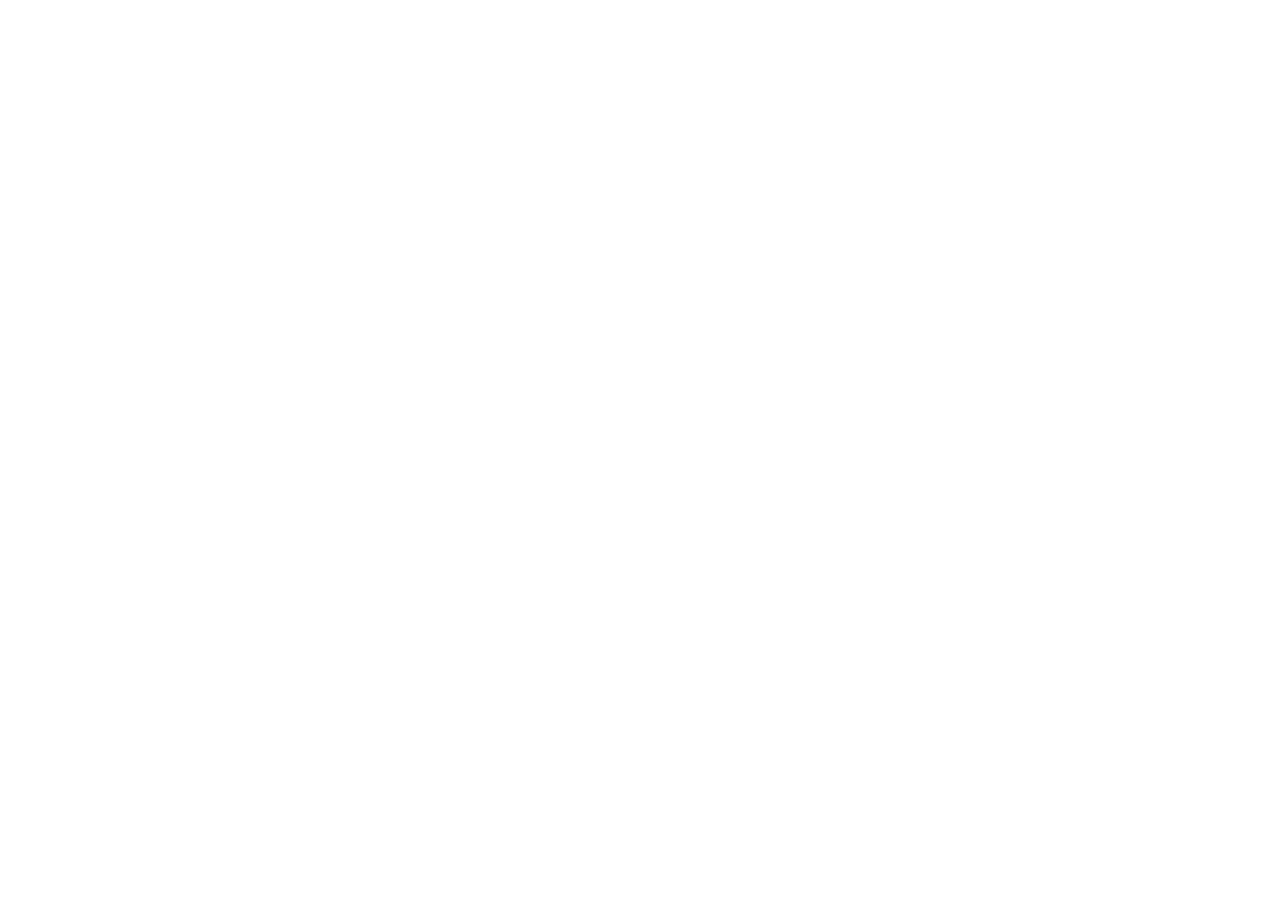
==== framework/index.html @ d617fb3b "Merge pull request #1 from michalbe/framework" ====
<!DOCTYPE html>
<html lang="en">
	<head>
		<meta charset="utf-8">
		<title>Klasiik - KING OF WARSAW</title>
		<link rel="stylesheet" href="jscss.css">
	</head>
	<body>
    <script src="tk.js"></script>
		<script src="script.js"></script>
	</body>
</html>
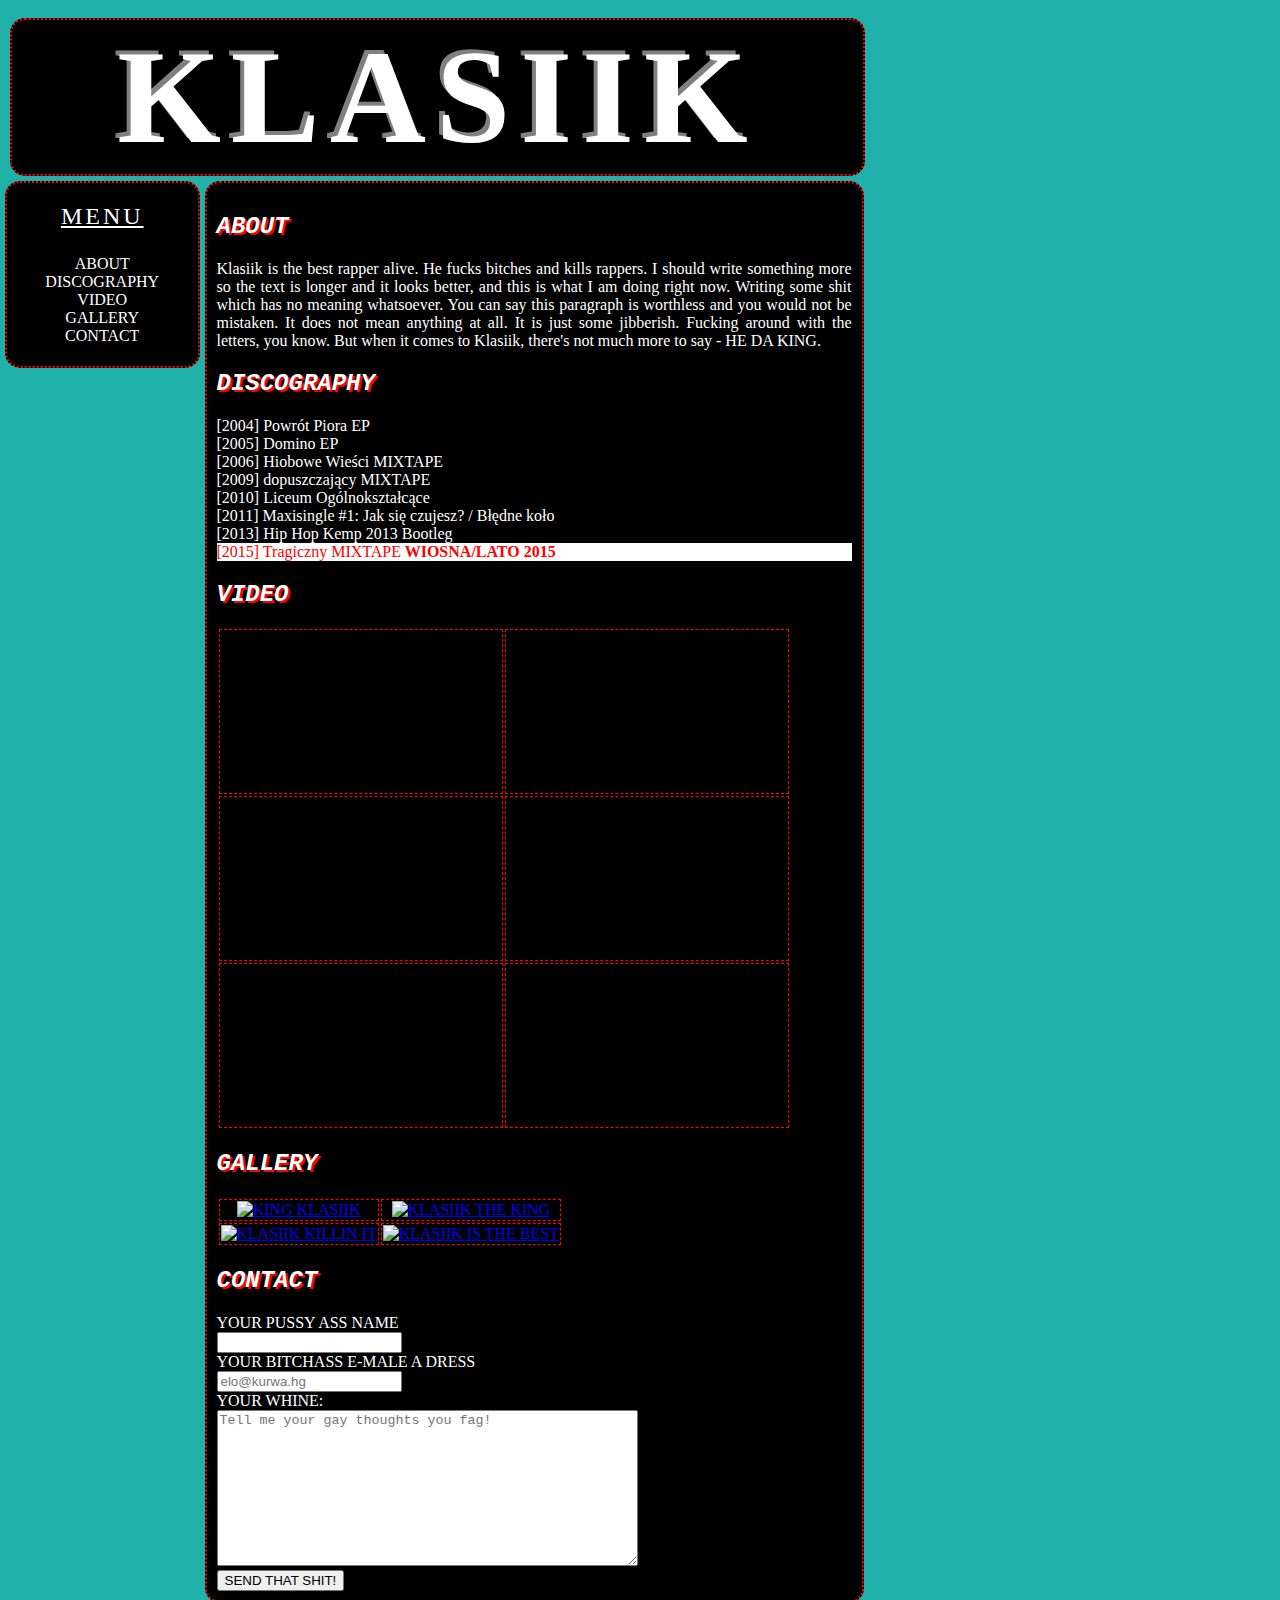
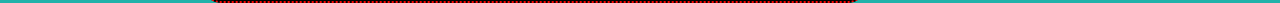
==== commit e962c04e: "elo2" ====
--- a/framework/index.html
+++ b/framework/index.html
@@ -3,7 +3,7 @@
 	<head>
 		<meta charset="utf-8">
 		<title>Klasiik - KING OF WARSAW</title>
-		<link rel="stylesheet" href="jscss.css">
+		<link rel="stylesheet" href="../jscss.css">
 	</head>
 	<body>
     <script src="tk.js"></script>
--- a/jscss.css
+++ b/jscss.css
@@ -0,0 +1,96 @@
+body {
+	margin-left: auto;
+	margin-right: auto;
+	background-color: LightSeaGreen;
+	font-family: Verdana;
+	color: white;
+	padding: 5px
+}
+
+#heading {
+	font-size: 100pt;
+	font-family: Impact;
+	font-style: normal;
+	text-align: center;
+	margin: 5px;
+	text-shadow: -4px -4px grey;
+	border: 2px dotted red;
+	border-radius: 15px;
+	letter-spacing: 10px;
+	background-color: black;
+	width: 67%
+}
+
+nav ul {
+	list-style: none;
+	padding: 5px;
+}
+
+nav ul li a {
+	text-decoration: none;
+	color: white
+}
+
+nav ul li:hover {
+	background: red;
+	font-weight: bold;
+}
+
+.site-menu {
+	width: 15%;
+	border: 2px dotted red;
+	border-radius: 15px;
+	float: left;
+	background-color: black;
+	text-align: center;
+}
+
+.site-content {
+	float: left;
+	width: 50%;
+	margin-left: 5px;
+	background-color: black;
+	border: 2px dotted red;
+	border-radius: 15px;
+	padding: 10px;
+	text-align: justify;
+}
+
+div h2 {
+	font-family: Courier;
+	font-style: italic;
+	text-shadow: 2px 2px red;
+}
+
+nav h2 {
+	text-align: center;
+	font-family: Impact;
+	font-style: normal;
+	text-decoration: none;
+	letter-spacing: 3px;
+	font-weight: normal;
+	text-decoration: underline;
+}
+ol {
+	padding: 0;
+	list-style: none;
+}
+
+ol li:last-child {
+	color: red;
+	background: white;
+}
+
+img {
+	max-width: 300px;
+	max-height: 200px; 
+}
+
+td {
+	text-align: center;
+}
+
+table tr td {
+	border: 1px dashed red;
+}
+
